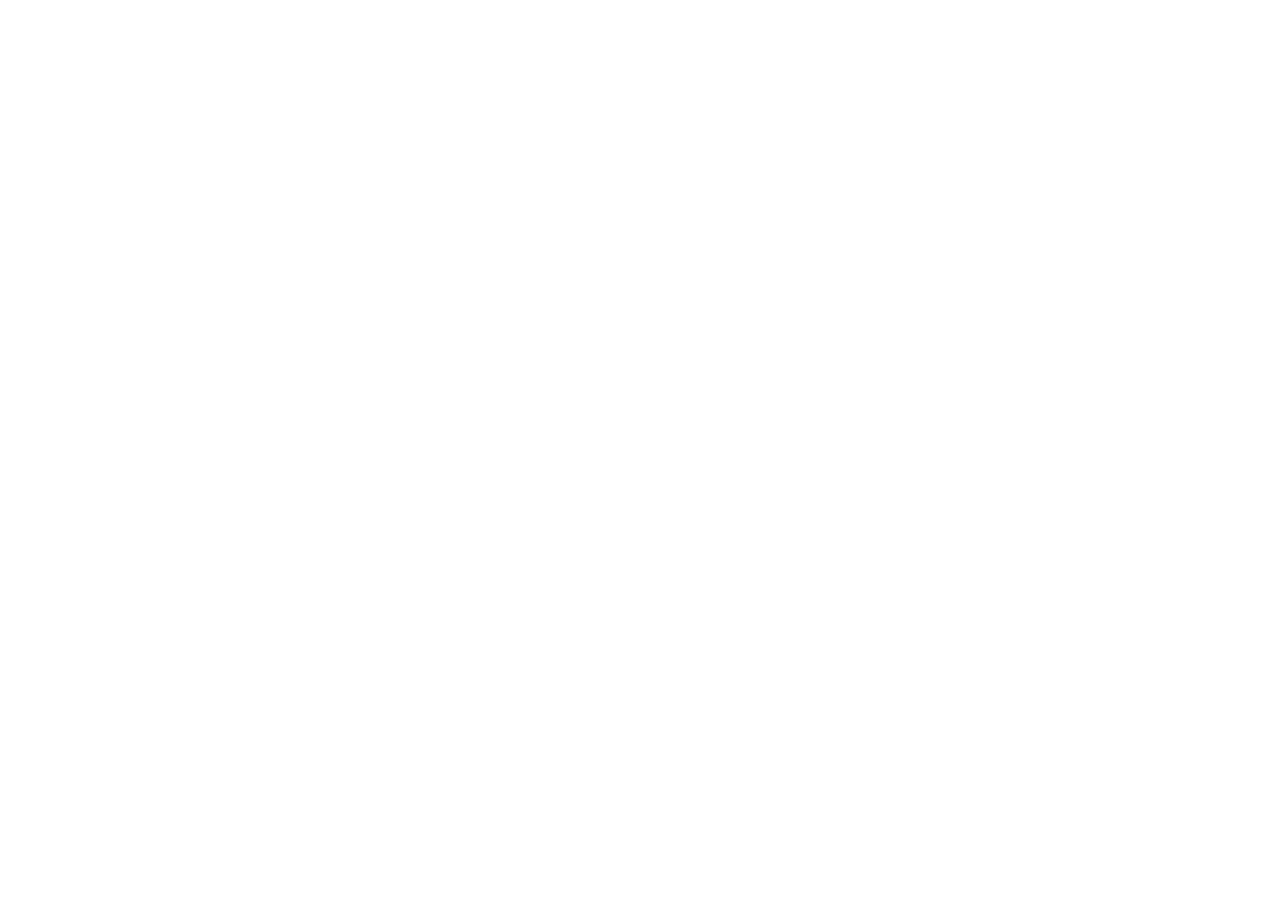
==== bag.html @ 86cc0eef "first commit" ====
<!DOCTYPE html>
<html lang="en">
<head>
    <meta charset="UTF-8">
    <meta name="viewport" content="width=device-width, initial-scale=1.0">
    <title>หมวดกระเป๋า</title>

    <link rel="stylesheet" href="bag.css">
</head>
<body>
    
</body>
</html>
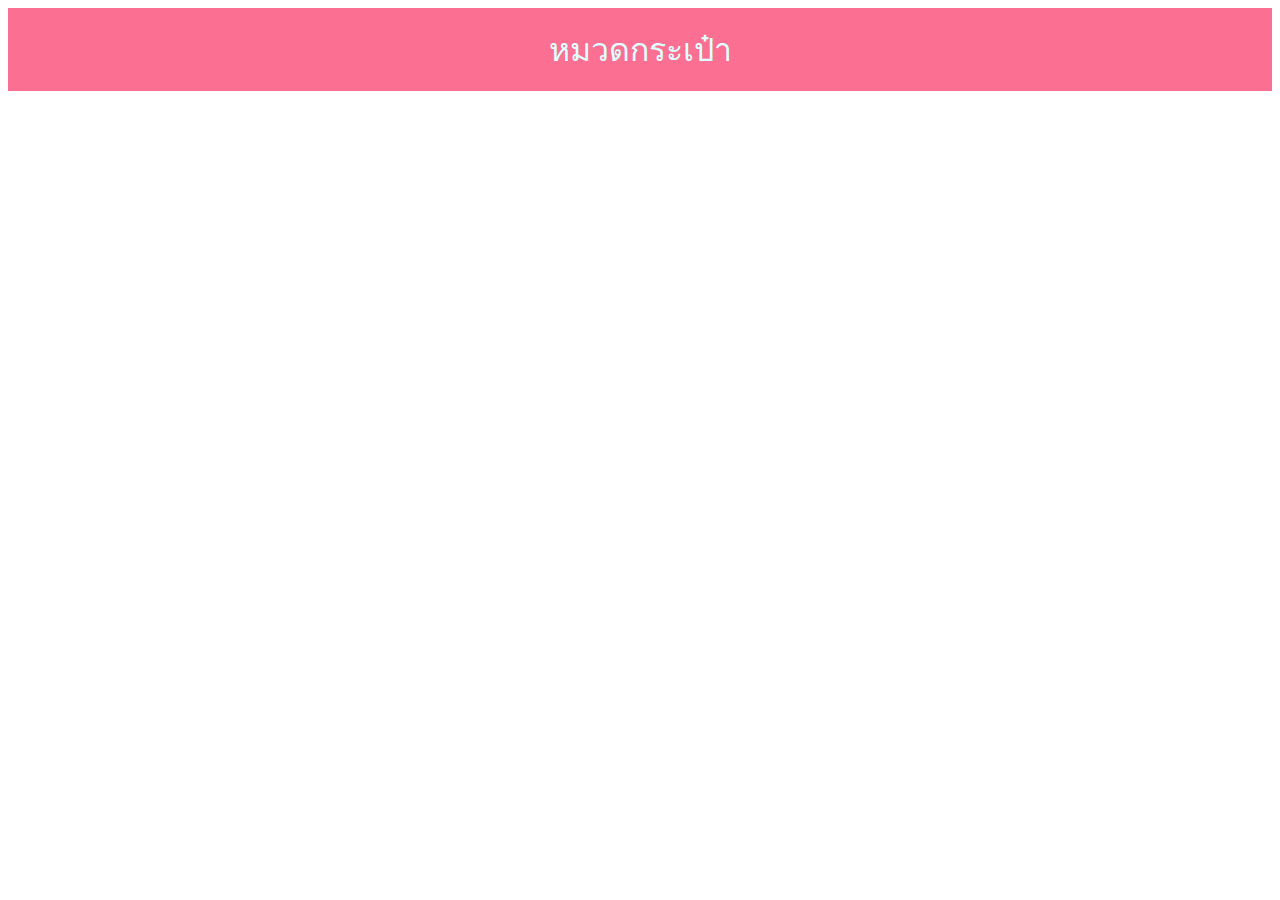
==== commit 52d339fe: "start page bag" ====
--- a/bag.html
+++ b/bag.html
@@ -6,8 +6,58 @@
     <title>หมวดกระเป๋า</title>
 
     <link rel="stylesheet" href="bag.css">
+    <link rel="stylesheet" href="https://cdnjs.cloudflare.com/ajax/libs/font-awesome/4.7.0/css/font-awesome.min.css">
 </head>
 <body>
+    <nav>
+        <div class="container">
+            <div class="nav-con">
+                <div class="logo">
+                    <a href="#">หมวดกระเป๋า</a>
+                </div>
+            </div>
+        </div>
+    </nav>
+
+</div>
+<div class="blog-con">
+    <div class="blog-item">
+        <img src="images/หมวดกระเป๋า/เป้เทาลาย.jpg" alt="">
+    </div>
+
+    <div class="blog-item">
+        <img src="images/หมวดกระเป๋า/เป้สิงโต.jpg" alt="">
+    </div>
+
+    <div class="blog-item">
+        <img src="images/หมวดกระเป๋า/เป้ผญกลาง.jpg" alt="">
+    </div>
+
+    <div class="blog-item">
+        <img src="images/หมวดกระเป๋า/เป้ผญ.jpg" alt="">
+    </div>
+
+    <div class="blog-item">
+        <img src="images/หมวดกระเป๋า/เป้ตุ๊กตา.jpg" alt="">
+    </div>
+
+    <div class="blog-item">
+        <img src="images/หมวดกระเป๋า/สะพายเจ๊โอใหญ่.jpg" alt="">
+    </div>
+
+    <div class="blog-item">
+        <img src="images/หมวดกระเป๋า/สะพายเจ๊โอลาย.jpg" alt="">
+    </div>
+
+    <div class="blog-item">
+        <img src="images/หมวดกระเป๋า/เป้คุโรมิ.jpg" alt="">
+    </div>
+
+    <div class="blog-item"></div>
+        <img src="images/หมวดกระเป๋า/ชามัว.jpg" alt="">
+    </div>
     
+</div>
+
 </body>
 </html>--- a/bag.css
+++ b/bag.css
@@ -0,0 +1,26 @@
+.container {
+    text-align: center;
+}
+
+nav {
+    padding: 1rem;
+    background-color: #FB6F92;
+}
+
+.logo a {
+    font-size: 2rem;
+    color: lightcyan;
+    text-decoration: none;
+}
+
+/* img */
+.blog-item img {
+    padding: 2rem;
+    width: 50%;
+}
+/* หมวดกระเป๋า */
+.blog-con {
+    display: grid;
+    grid-template-columns: repeat(3,3fr);
+    column-gap: 2rem;
+}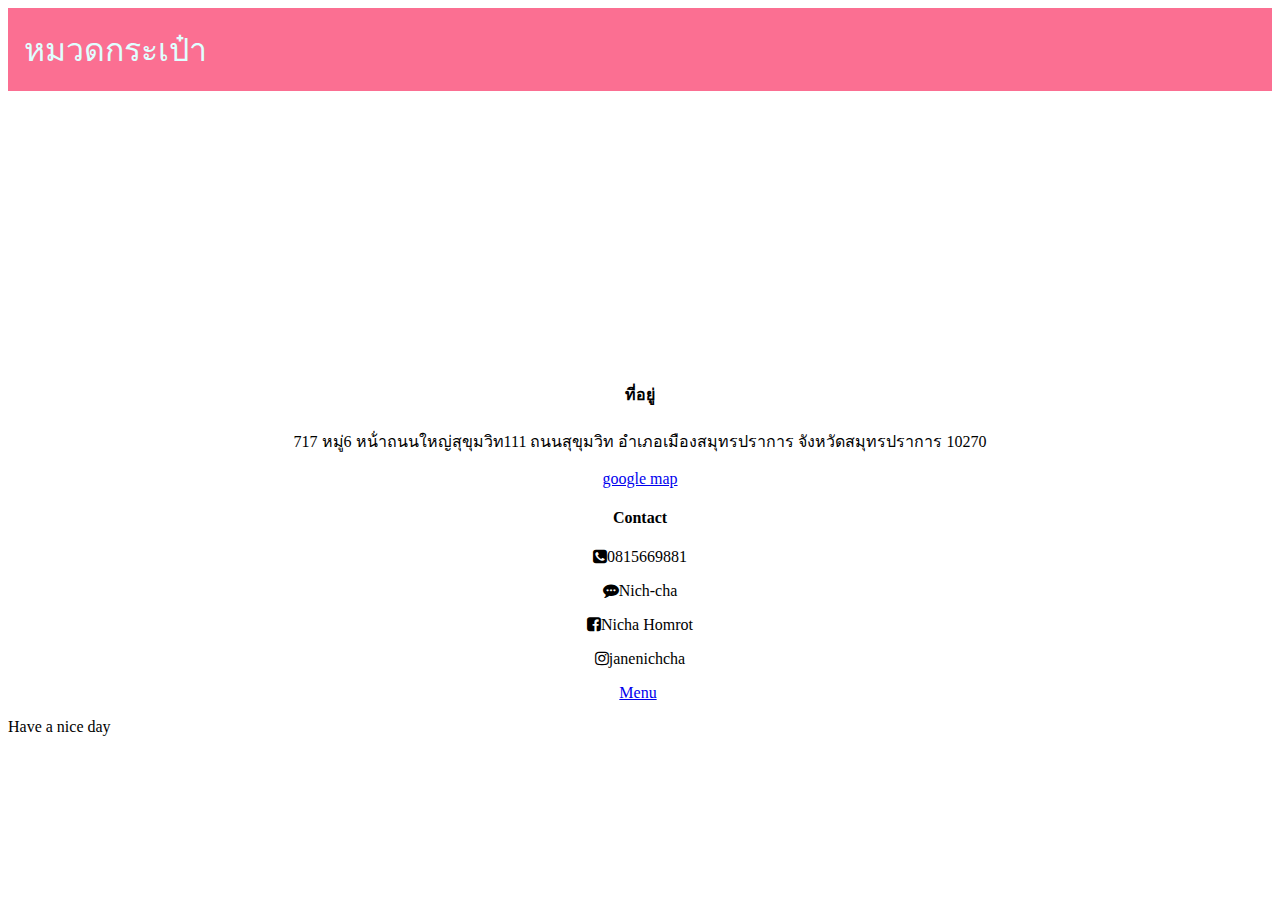
==== commit 6227f2bc: "google map" ====
--- a/bag.html
+++ b/bag.html
@@ -6,58 +6,135 @@
     <title>หมวดกระเป๋า</title>
 
     <link rel="stylesheet" href="bag.css">
+    <link rel="stylesheet" href="mediascren.css">
     <link rel="stylesheet" href="https://cdnjs.cloudflare.com/ajax/libs/font-awesome/4.7.0/css/font-awesome.min.css">
 </head>
 <body>
     <nav>
-        <div class="container">
-            <div class="nav-con">
-                <div class="logo">
-                    <a href="#">หมวดกระเป๋า</a>
+        <div class="logo">
+            <a href="#">หมวดกระเป๋า</a>
+        </div>
+    </nav>
+
+
+    <div class="container">
+        <div class="product-con">
+            <div class="product-item">
+                <div class="product-img">
+                    <img src="images/หมวดกระเป๋า/เป้เทาลาย.jpg" alt="" class="src">
+                </div>
+            </div>
+
+            <div class="product-item">
+                <div class="product-img">
+                    <img src="images/หมวดกระเป๋า/เป้สิงโต.jpg" alt="" class="src">
+                </div>
+            </div>
+
+            <div class="product-item">
+                <div class="product-img">
+                    <img src="images/หมวดกระเป๋า/เป้ผญกลาง.jpg" alt="" class="src">
+                </div>
+            </div>
+
+            <div class="product-item">
+                <div class="product-img">
+                    <img src="images/หมวดกระเป๋า/เป้ผญ.jpg" alt="" class="src">
+                </div>
+            </div>
+
+            <div class="product-item">
+                <div class="product-img">
+                    <img src="images/หมวดกระเป๋า/เป้ตุ๊กตา.jpg" alt="" class="src">
+                </div>
+            </div>
+
+            <div class="product-item">
+                <div class="product-img">
+                    <img src="images/หมวดกระเป๋า/ชามัว.jpg" alt="" class="src">
+                </div>
+            </div>
+
+            <div class="product-item">
+                <div class="product-img">
+                    <img src="images/หมวดกระเป๋า/นบ.jpg" alt="" class="src">
+                </div>
+            </div>
+
+            <div class="product-item">
+                <div class="product-img">
+                    <img src="images/หมวดกระเป๋า/นบนง.jpg" alt="" class="src">
+                </div>
+            </div>
+
+            <div class="product-item">
+                <div class="product-img">
+                    <img src="images/หมวดกระเป๋า/นบเทา.jpg" alt="" class="src">
+                </div>
+            </div>
+
+            <div class="product-item">
+                <div class="product-img">
+                    <img src="images/หมวดกระเป๋า/สะพายเจ๊โอใหญ่.jpg" alt="" class="src">
+                </div>
+            </div>
+
+            <div class="product-item">
+                <div class="product-img">
+                    <img src="images/หมวดกระเป๋า/สะพายผญครีม.jpg" alt="" class="src">
+                </div>
+            </div>
+
+            <div class="product-item">
+                <div class="product-img">
+                    <img src="images/หมวดกระเป๋า/เป้199แดง.jpg" alt="" class="src">
+                </div>
+            </div>
+
+            <div class="product-item">
+                <div class="product-img">
+                    <img src="images/หมวดกระเป๋า/เป้คุโรมิ.jpg" alt="" class="src">
+                </div>
+            </div>
+
+            <div class="product-item">
+                <div class="product-img">
+                    <img src="images/หมวดกระเป๋า/สะพายผญใหญ่.jpg" alt="" class="src">
+                </div>
+            </div>
+
+            <div class="product-item">
+                <div class="product-img">
+                    <img src="images/หมวดกระเป๋า/สะพายผญ.jpg" alt="" class="src">
                 </div>
             </div>
         </div>
-    </nav>
-
-</div>
-<div class="blog-con">
-    <div class="blog-item">
-        <img src="images/หมวดกระเป๋า/เป้เทาลาย.jpg" alt="">
     </div>
 
-    <div class="blog-item">
-        <img src="images/หมวดกระเป๋า/เป้สิงโต.jpg" alt="">
+    <div class="footer-top">
+        <div class="container">
+            <div class="footer-top-con">
+                <div class="footer-top-item">
+                    <h4>ที่อยู่</h4>
+                    <p>717 หมู่6 หน้่าถนนใหญ่สุขุมวิท111 ถนนสุขุมวิท อำเภอเมืองสมุทรปราการ จังหวัดสมุทรปราการ 10270</p>
+                    <a href="https://www.google.co.th/maps/place/%E0%B8%8B%E0%B8%AD%E0%B8%A2%E0%B8%AA%E0%B8%B8%E0%B8%82%E0%B8%B8%E0%B8%A1%E0%B8%A7%E0%B8%B4%E0%B8%97+111/@13.6515525,100.5980524,21z/data=!4m6!3m5!1s0x30e2a067e3710815:0x5cb2e72d23193079!8m2!3d13.651475!4d100.597983!16s%2Fg%2F11qnt7y6d5?hl=th&entry=ttu&g_ep=EgoyMDI0MDkyNS4wIKXMDSoASAFQAw%3D%3D">google map</a>
+                </div>
+                <div class="footer-top-item">
+                    <h4>Contact</h4>
+                    <p><i class="fa fa-phone-square" aria-hidden="true"></i>0815669881</p>
+                    <p><i class="fa fa-commenting" aria-hidden="true"></i>Nich-cha</p>
+                    <p><i class="fa fa-facebook-square" aria-hidden="true"></i>Nicha Homrot</p>
+                    <p><i class="fa fa-instagram" aria-hidden="true"></i>janenichcha</p>
+                </div>
+                <div class="blog-scr">
+                    <a href="index.html">Menu</a>
+                    <img src="images/ผู้จัดทำ/S__44769297.jpg" alt="" class="scr">
+                </div>
+            </div>
+        </div>
     </div>
-
-    <div class="blog-item">
-        <img src="images/หมวดกระเป๋า/เป้ผญกลาง.jpg" alt="">
+    <div class="footer-bottom">
+        <p>Have a nice day</p>
     </div>
-
-    <div class="blog-item">
-        <img src="images/หมวดกระเป๋า/เป้ผญ.jpg" alt="">
-    </div>
-
-    <div class="blog-item">
-        <img src="images/หมวดกระเป๋า/เป้ตุ๊กตา.jpg" alt="">
-    </div>
-
-    <div class="blog-item">
-        <img src="images/หมวดกระเป๋า/สะพายเจ๊โอใหญ่.jpg" alt="">
-    </div>
-
-    <div class="blog-item">
-        <img src="images/หมวดกระเป๋า/สะพายเจ๊โอลาย.jpg" alt="">
-    </div>
-
-    <div class="blog-item">
-        <img src="images/หมวดกระเป๋า/เป้คุโรมิ.jpg" alt="">
-    </div>
-
-    <div class="blog-item"></div>
-        <img src="images/หมวดกระเป๋า/ชามัว.jpg" alt="">
-    </div>
-    
-</div>
-
 </body>
 </html>--- a/mediascren.css
+++ b/mediascren.css
@@ -0,0 +1,19 @@
+/* PHONE */
+@media screen and (max-width: 375px){}
+@media screen and (min-width: 376px) and (max-width: 767px){
+    body {
+    margin: 0;
+    padding: 0;
+    box-sizing: border-box;
+    }
+}
+
+/* IPAD */
+@media screen and (min-width: 768px) and (max-width: 1022px){}
+@media screen and (min-width: 1024px) and (max-width: 1440px){
+    
+}
+
+/* DESKTOP */
+@media screen and (min-width: 1440px) and (max-width: 2559px) {}
+@media screen and (min-width:2560px){}